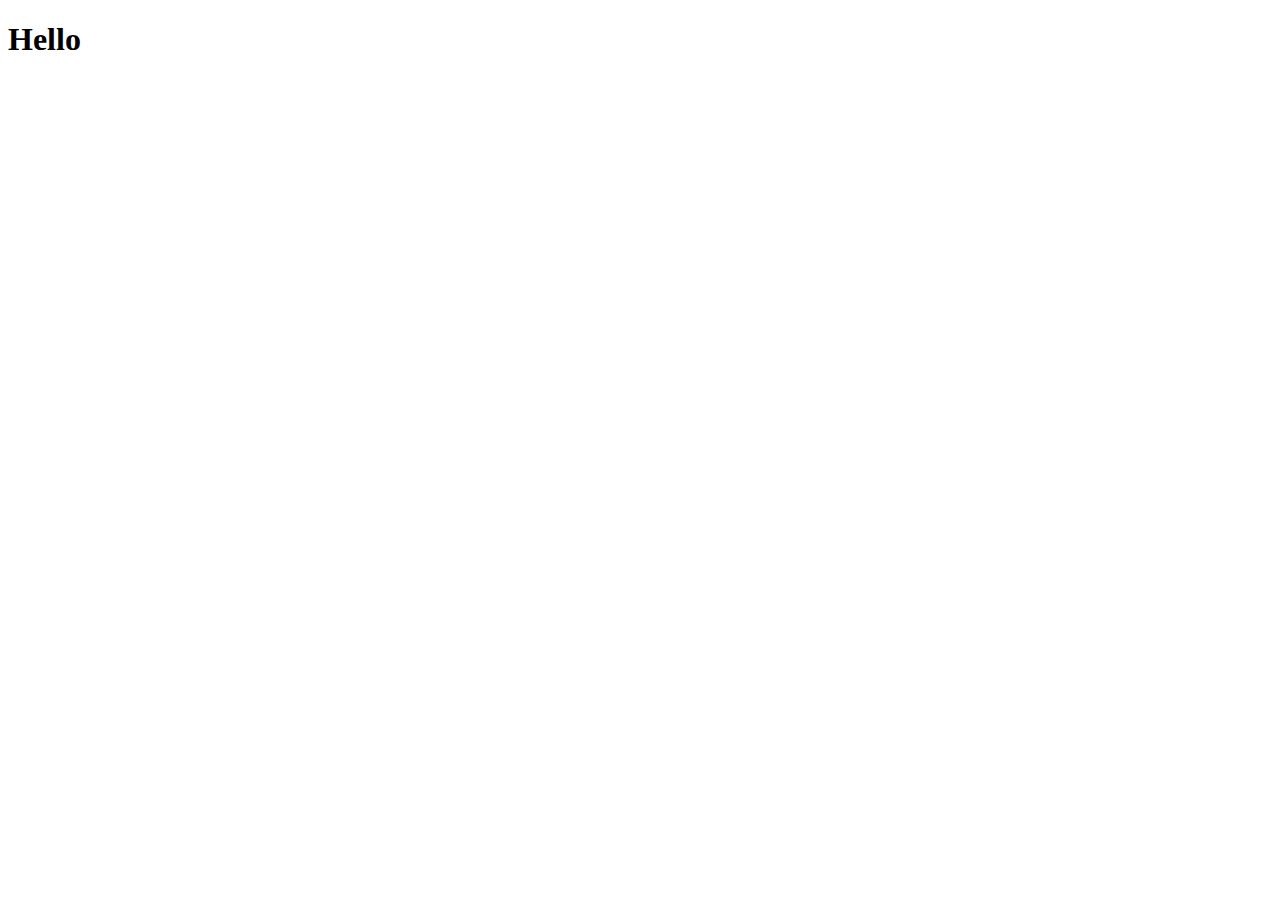
==== src/main/resources/templates/index.html @ 5e488a55 "first" ====
<!DOCTYPE html>
<html lang="en">
<head>
    <meta charset="UTF-8">
    <meta http-equiv="X-UA-Compatible" content="IE=edge">
    <meta name="viewport" content="width=device-width, initial-scale=1.0">
    <title>Document</title>
</head>
<body>
    <h1>Hello</h1>
</body>
</html>
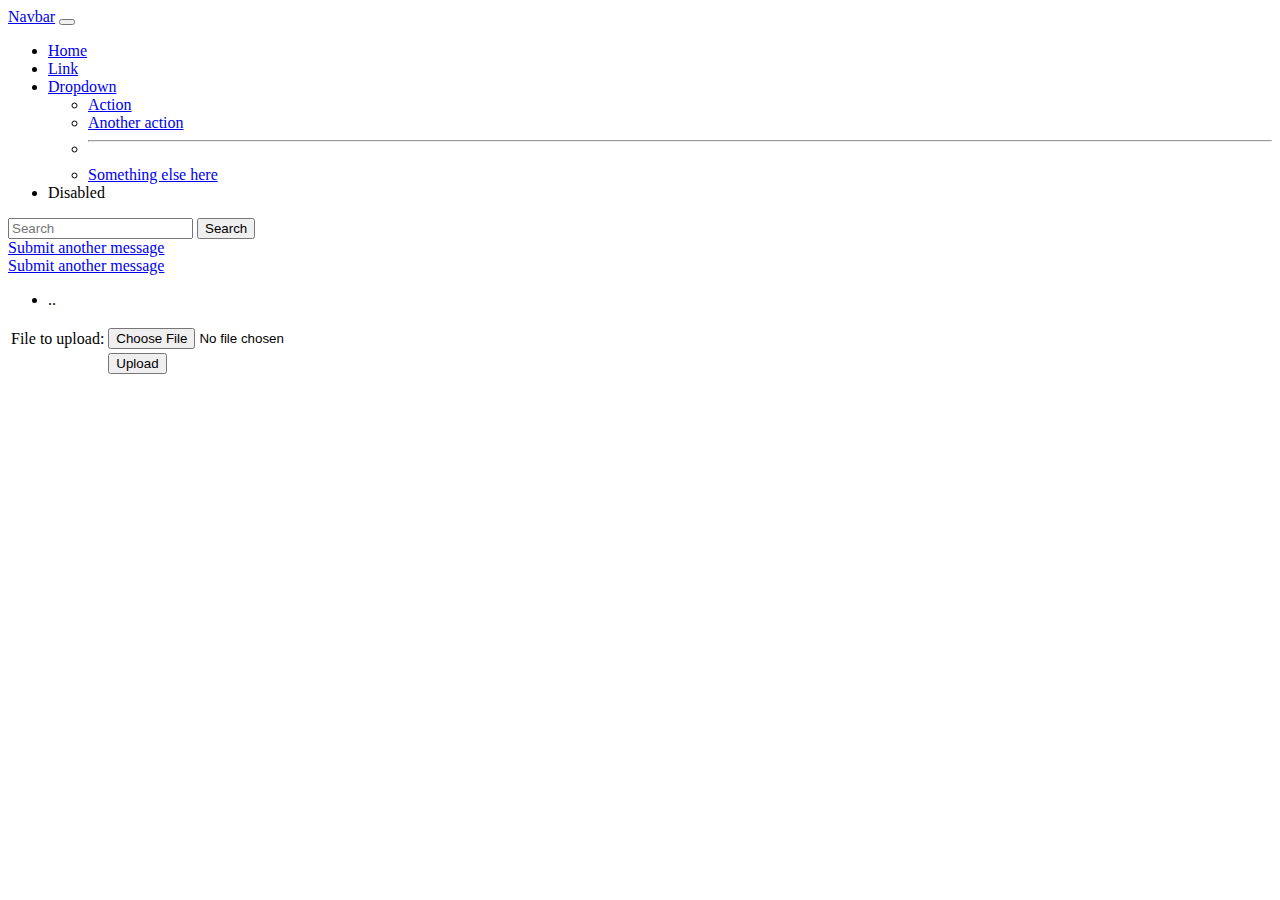
==== commit 0198ac4e: "second dev commit" ====
--- a/src/main/resources/templates/index.html
+++ b/src/main/resources/templates/index.html
@@ -1,12 +1,80 @@
 <!DOCTYPE html>
-<html lang="en">
+<html lang="en" xmlns:th="http://www.thymeleaf.org">
+
 <head>
-    <meta charset="UTF-8">
-    <meta http-equiv="X-UA-Compatible" content="IE=edge">
-    <meta name="viewport" content="width=device-width, initial-scale=1.0">
-    <title>Document</title>
+  <meta charset="UTF-8">
+  <meta http-equiv="X-UA-Compatible" content="IE=edge">
+  <meta name="viewport" content="width=device-width, initial-scale=1.0">
+  <link href="/webjars/bootstrap/5.1.3/css/bootstrap.min.css" rel="stylesheet">
+  <title>Document</title>
 </head>
+
 <body>
-    <h1>Hello</h1>
+
+  <nav class="navbar navbar-expand-lg navbar-light bg-light">
+    <div class="container-fluid">
+      <a class="navbar-brand" href="#">Navbar</a>
+      <button class="navbar-toggler" type="button" data-bs-toggle="collapse" data-bs-target="#navbarSupportedContent"
+        aria-controls="navbarSupportedContent" aria-expanded="false" aria-label="Toggle navigation">
+        <span class="navbar-toggler-icon"></span>
+      </button>
+      <div class="collapse navbar-collapse" id="navbarSupportedContent">
+        <ul class="navbar-nav me-auto mb-2 mb-lg-0">
+          <li class="nav-item">
+            <a class="nav-link active" aria-current="page" href="#">Home</a>
+          </li>
+          <li class="nav-item">
+            <a class="nav-link" href="#">Link</a>
+          </li>
+          <li class="nav-item dropdown">
+            <a class="nav-link dropdown-toggle" href="#" id="navbarDropdown" role="button" data-bs-toggle="dropdown"
+              aria-expanded="false">
+              Dropdown
+            </a>
+            <ul class="dropdown-menu" aria-labelledby="navbarDropdown">
+              <li><a class="dropdown-item" href="#">Action</a></li>
+              <li><a class="dropdown-item" href="#">Another action</a></li>
+              <li>
+                <hr class="dropdown-divider">
+              </li>
+              <li><a class="dropdown-item" href="#">Something else here</a></li>
+            </ul>
+          </li>
+          <li class="nav-item">
+            <a class="nav-link disabled">Disabled</a>
+          </li>
+        </ul>
+        <form class="d-flex">
+          <input class="form-control me-2" type="search" placeholder="Search" aria-label="Search">
+          <button class="btn btn-outline-success" type="submit">Search</button>
+        </form>
+      </div>
+    </div>
+  </nav>
+
+  <a href="/storages">Submit another message</a>
+  <br>
+  <a href="/storage">Submit another message</a>
+
+  <div>
+    <ul>
+      <th:block th:each="st : ${allSt}">
+        <li th:utext="${st.fileName}">..</li>
+      </th:block>
+    </ul>
+  </div>
+
+  <div>
+    <form method="POST" enctype="multipart/form-data" action="/storages">
+      <table>
+        <tr><td>File to upload:</td><td><input type="file" name="file" /></td></tr>
+        <tr><td></td><td><input type="submit" value="Upload" /></td></tr>
+      </table>
+    </form>
+  </div>
+
+  <script src="/webjars/bootstrap/5.1.3/js/bootstrap.min.js"></script>
+
 </body>
+
 </html>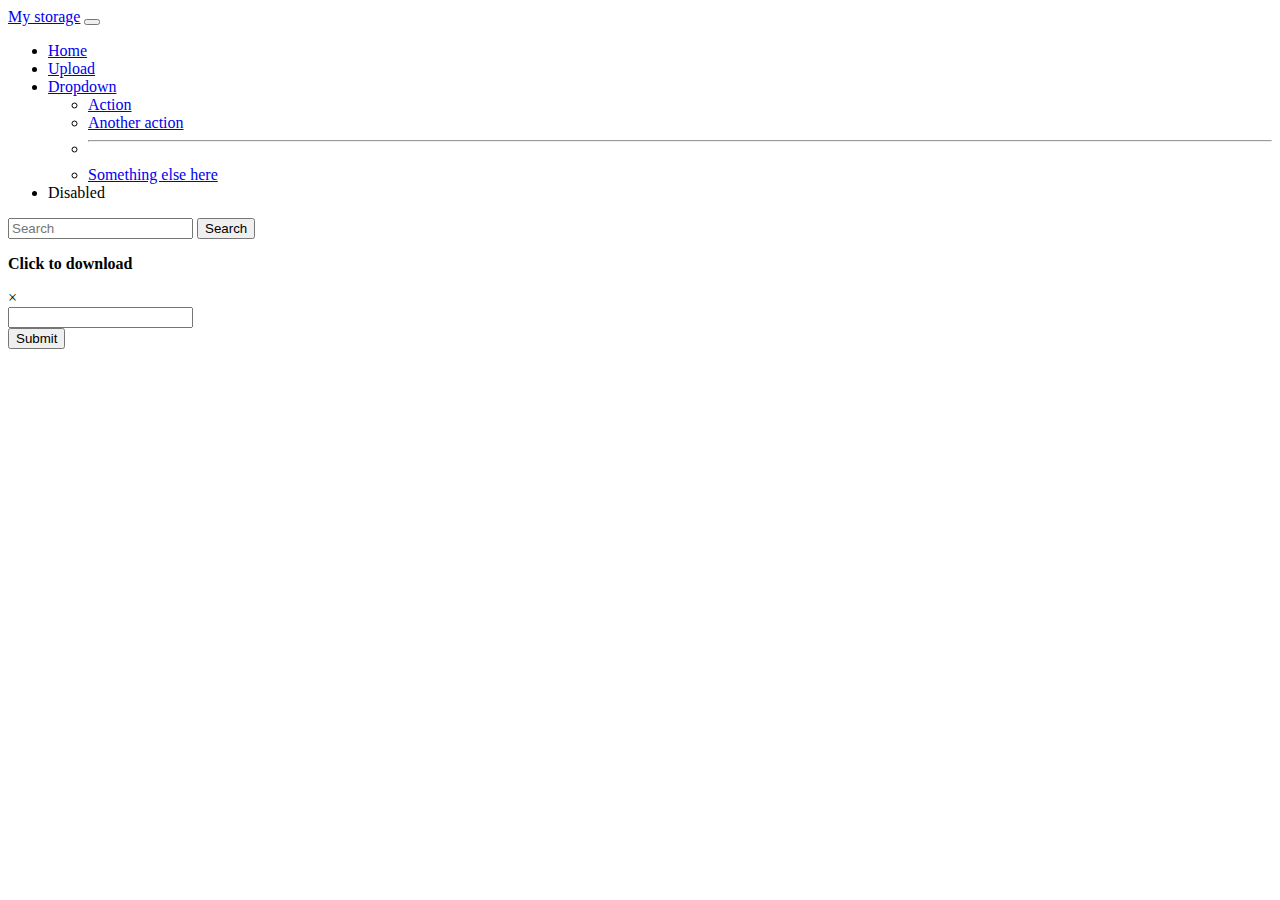
==== commit 4da00898: "third" ====
--- a/src/main/resources/templates/index.html
+++ b/src/main/resources/templates/index.html
@@ -6,14 +6,15 @@
   <meta http-equiv="X-UA-Compatible" content="IE=edge">
   <meta name="viewport" content="width=device-width, initial-scale=1.0">
   <link href="/webjars/bootstrap/5.1.3/css/bootstrap.min.css" rel="stylesheet">
-  <title>Document</title>
+  <link th:href="@{/stylesheets/style.css}" rel="stylesheet" />
+  <title>MyStorage</title>
 </head>
 
 <body>
 
   <nav class="navbar navbar-expand-lg navbar-light bg-light">
     <div class="container-fluid">
-      <a class="navbar-brand" href="#">Navbar</a>
+      <a class="navbar-brand" href="#">My storage</a>
       <button class="navbar-toggler" type="button" data-bs-toggle="collapse" data-bs-target="#navbarSupportedContent"
         aria-controls="navbarSupportedContent" aria-expanded="false" aria-label="Toggle navigation">
         <span class="navbar-toggler-icon"></span>
@@ -21,10 +22,10 @@
       <div class="collapse navbar-collapse" id="navbarSupportedContent">
         <ul class="navbar-nav me-auto mb-2 mb-lg-0">
           <li class="nav-item">
-            <a class="nav-link active" aria-current="page" href="#">Home</a>
+            <a class="nav-link active" aria-current="page" href="/">Home</a>
           </li>
           <li class="nav-item">
-            <a class="nav-link" href="#">Link</a>
+            <a id="open-modal" class="nav-link" href="#">Upload</a>
           </li>
           <li class="nav-item dropdown">
             <a class="nav-link dropdown-toggle" href="#" id="navbarDropdown" role="button" data-bs-toggle="dropdown"
@@ -52,28 +53,37 @@
     </div>
   </nav>
 
-  <a href="/storages">Submit another message</a>
-  <br>
-  <a href="/storage">Submit another message</a>
+  <div class="first">
+    <p><strong>Click to download</strong></p>
 
-  <div>
-    <ul>
-      <th:block th:each="st : ${allSt}">
-        <li th:utext="${st.fileName}">..</li>
-      </th:block>
-    </ul>
+    <div class="list-group">
+      <a th:href="@{/storage(id=${st.id},name=${st.fileName},extension=${st.fileExtensions})}"
+         class="list-group-item list-group-item-action my_field" aria-current="true" th:each="st: ${allSt}">
+        <span th:text="${st.id + ' ' + st.fileName + ' ' + st.fileExtensions}"></span>
+      </a>
+    </div>
+
+    <div id="modal1" class="my_modal">
+      <div class="modal_content">
+        <span class="modal_close">&times;</span>
+          <div>
+            <form th:action="@{/storage}" method="post" th:object="${obj}">
+              <input type="text" th:field="*{fileName}"><br>
+<!--              <input type="text" name="lname" value=""><br><br>-->
+              <input type="submit" value="Submit">
+            </form>
+          </div>
+      </div>
+    </div>
+
+    <!--<button id="open-modal">Open modal</button>-->
+
   </div>
 
-  <div>
-    <form method="POST" enctype="multipart/form-data" action="/storages">
-      <table>
-        <tr><td>File to upload:</td><td><input type="file" name="file" /></td></tr>
-        <tr><td></td><td><input type="submit" value="Upload" /></td></tr>
-      </table>
-    </form>
-  </div>
+ 
 
   <script src="/webjars/bootstrap/5.1.3/js/bootstrap.min.js"></script>
+  <script type="text/javascript" th:src="@{/js/main.js}"></script>
 
 </body>
 
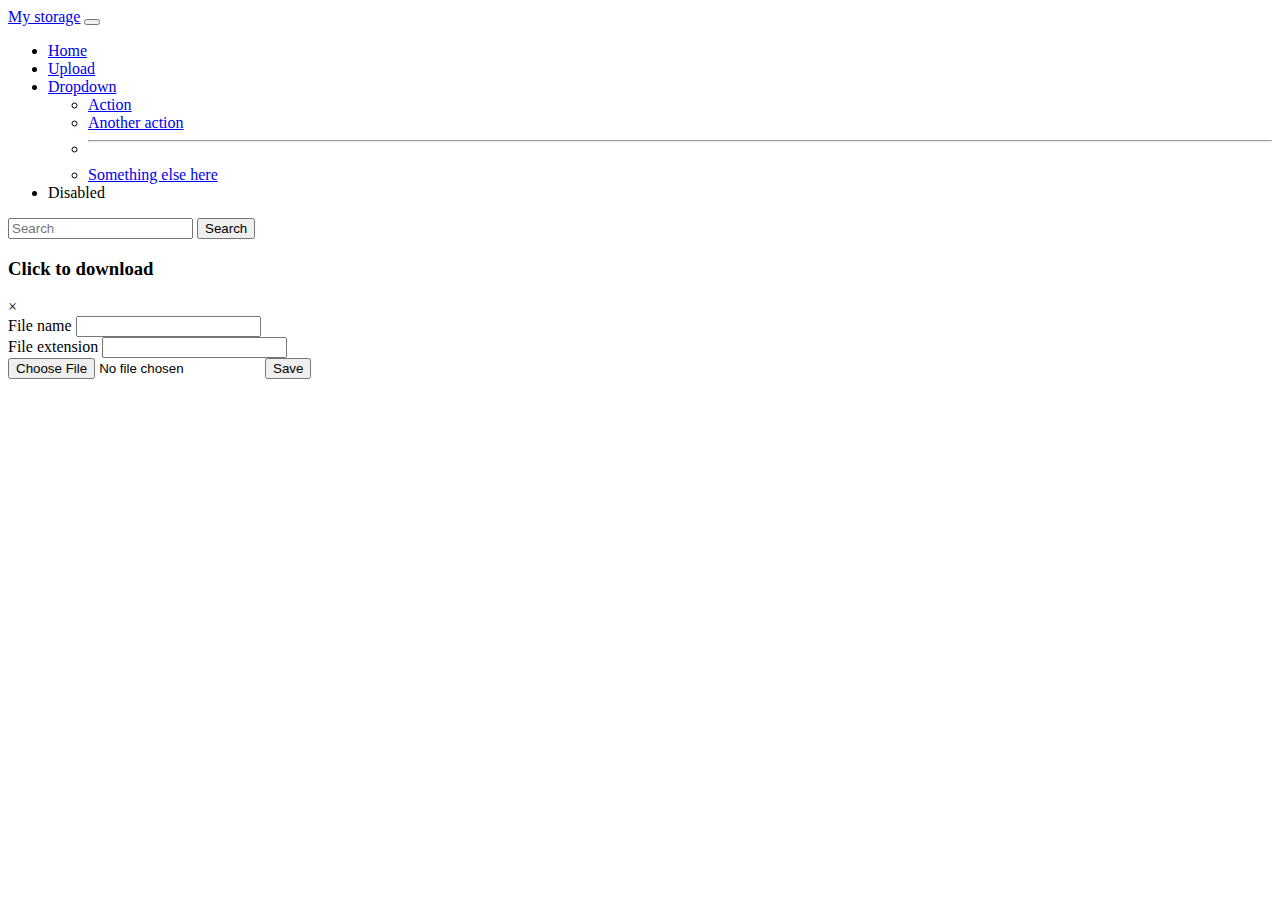
==== commit d0294294: "fourth" ====
--- a/src/main/resources/templates/index.html
+++ b/src/main/resources/templates/index.html
@@ -54,7 +54,7 @@
   </nav>
 
   <div class="first">
-    <p><strong>Click to download</strong></p>
+    <h3>Click to download</h3>
 
     <div class="list-group">
       <a th:href="@{/storage(id=${st.id},name=${st.fileName},extension=${st.fileExtensions})}"
@@ -66,11 +66,27 @@
     <div id="modal1" class="my_modal">
       <div class="modal_content">
         <span class="modal_close">&times;</span>
-          <div>
-            <form th:action="@{/storage}" method="post" th:object="${obj}">
+          <div class="form_style">
+         <!--   <form th:action="@{/storage}" method="post" th:object="${obj}">
               <input type="text" th:field="*{fileName}"><br>
-<!--              <input type="text" name="lname" value=""><br><br>-->
+              <input type="text" th:field="*{fileExtensions}"><br>
               <input type="submit" value="Submit">
+            </form>-->
+            <form th:action="@{/storage}" method="post" enctype="multipart/form-data" th:object="${obj}">
+              <div class="mb-3">
+                <label for="file_name" class="form-label">File name</label>
+                <input type="text" class="form-control" id="file_name" th:field="*{fileName}">
+              </div>
+              <div class="mb-3">
+                <label for="file_extension" class="form-label">File extension</label>
+                <input type="text" class="form-control" id="file_extension" th:field="*{fileExtensions}">
+              </div>
+<!--              <input type="file" name="file" />-->
+<!--              <button type="submit" class="btn btn-primary">Save</button>-->
+              <div class="input-group">
+                <input type="file" name="file" class="form-control" id="inputGroupFile04" aria-describedby="inputGroupFileAddon04" aria-label="Upload">
+                <button class="btn btn-outline-secondary" type="submit" id="inputGroupFileAddon04">Save</button>
+              </div>
             </form>
           </div>
       </div>
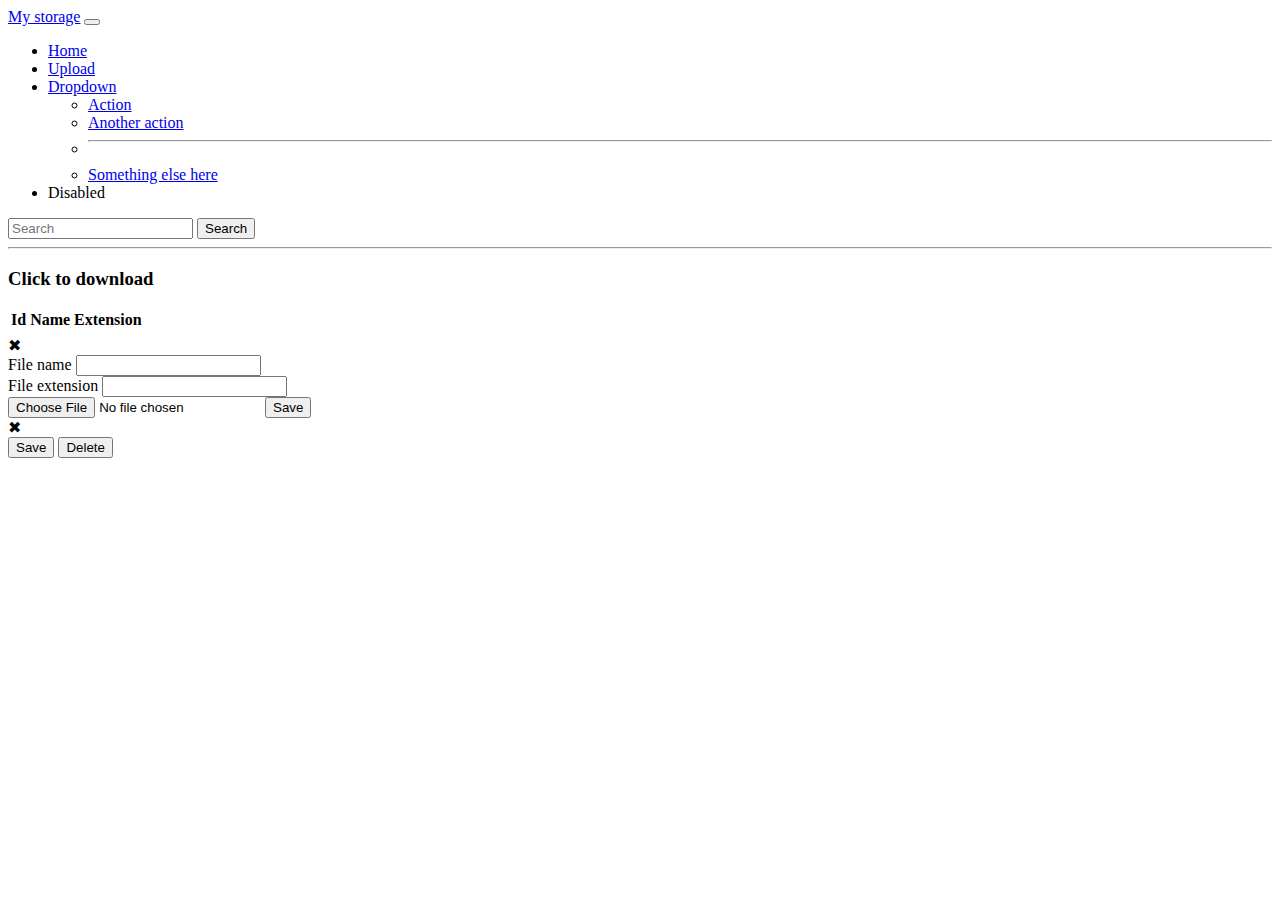
==== commit ebe699f5: "sixth" ====
--- a/src/main/resources/templates/index.html
+++ b/src/main/resources/templates/index.html
@@ -2,104 +2,132 @@
 <html lang="en" xmlns:th="http://www.thymeleaf.org">
 
 <head>
-  <meta charset="UTF-8">
-  <meta http-equiv="X-UA-Compatible" content="IE=edge">
-  <meta name="viewport" content="width=device-width, initial-scale=1.0">
-  <link href="/webjars/bootstrap/5.1.3/css/bootstrap.min.css" rel="stylesheet">
-  <link th:href="@{/stylesheets/style.css}" rel="stylesheet" />
-  <title>MyStorage</title>
+    <meta charset="UTF-8">
+    <meta http-equiv="X-UA-Compatible" content="IE=edge">
+    <meta name="viewport" content="width=device-width, initial-scale=1.0">
+    <link href="/webjars/bootstrap/5.1.3/css/bootstrap.min.css" rel="stylesheet">
+    <link th:href="@{/stylesheets/style.css}" rel="stylesheet"/>
+    <title>MyStorage</title>
 </head>
 
 <body>
 
-  <nav class="navbar navbar-expand-lg navbar-light bg-light">
+<nav class="navbar navbar-expand-lg navbar-light bg-light">
     <div class="container-fluid">
-      <a class="navbar-brand" href="#">My storage</a>
-      <button class="navbar-toggler" type="button" data-bs-toggle="collapse" data-bs-target="#navbarSupportedContent"
-        aria-controls="navbarSupportedContent" aria-expanded="false" aria-label="Toggle navigation">
-        <span class="navbar-toggler-icon"></span>
-      </button>
-      <div class="collapse navbar-collapse" id="navbarSupportedContent">
-        <ul class="navbar-nav me-auto mb-2 mb-lg-0">
-          <li class="nav-item">
-            <a class="nav-link active" aria-current="page" href="/">Home</a>
-          </li>
-          <li class="nav-item">
-            <a id="open-modal" class="nav-link" href="#">Upload</a>
-          </li>
-          <li class="nav-item dropdown">
-            <a class="nav-link dropdown-toggle" href="#" id="navbarDropdown" role="button" data-bs-toggle="dropdown"
-              aria-expanded="false">
-              Dropdown
+        <a class="navbar-brand" href="#">My storage</a>
+        <button class="navbar-toggler" type="button" data-bs-toggle="collapse" data-bs-target="#navbarSupportedContent"
+                aria-controls="navbarSupportedContent" aria-expanded="false" aria-label="Toggle navigation">
+            <span class="navbar-toggler-icon"></span>
+        </button>
+        <div class="collapse navbar-collapse" id="navbarSupportedContent">
+            <ul class="navbar-nav me-auto mb-2 mb-lg-0">
+                <li class="nav-item">
+                    <a class="nav-link active" aria-current="page" href="/">Home</a>
+                </li>
+                <li class="nav-item">
+                    <a id="open-modal" class="nav-link" href="#">Upload</a>
+                </li>
+                <li class="nav-item dropdown">
+                    <a class="nav-link dropdown-toggle" href="#" id="navbarDropdown" role="button"
+                       data-bs-toggle="dropdown"
+                       aria-expanded="false">
+                        Dropdown
+                    </a>
+                    <ul class="dropdown-menu" aria-labelledby="navbarDropdown">
+                        <li><a class="dropdown-item" href="#">Action</a></li>
+                        <li><a class="dropdown-item" href="#">Another action</a></li>
+                        <li>
+                            <hr class="dropdown-divider">
+                        </li>
+                        <li><a class="dropdown-item" href="#">Something else here</a></li>
+                    </ul>
+                </li>
+                <li class="nav-item">
+                    <a class="nav-link disabled">Disabled</a>
+                </li>
+            </ul>
+            <form class="d-flex">
+                <input class="form-control me-2" type="search" placeholder="Search" aria-label="Search">
+                <button class="btn btn-outline-success" type="submit">Search</button>
+            </form>
+        </div>
+    </div>
+</nav>
+<hr>
+<div class="first container-fluid">
+    <div class="row">
+        <h3>Click to download</h3>
+
+        <!--  <div class="list-group">
+            <a th:href="@{/storage(id=${st.id},name=${st.fileName},extension=${st.fileExtensions})}"
+            class="list-group-item list-group-item-action my_field" aria-current="true" th:each="st: ${allSt}">
+            <span th:text="${st.id + ' ' + st.fileName}"></span>
             </a>
-            <ul class="dropdown-menu" aria-labelledby="navbarDropdown">
-              <li><a class="dropdown-item" href="#">Action</a></li>
-              <li><a class="dropdown-item" href="#">Another action</a></li>
-              <li>
-                <hr class="dropdown-divider">
-              </li>
-              <li><a class="dropdown-item" href="#">Something else here</a></li>
-            </ul>
-          </li>
-          <li class="nav-item">
-            <a class="nav-link disabled">Disabled</a>
-          </li>
-        </ul>
-        <form class="d-flex">
-          <input class="form-control me-2" type="search" placeholder="Search" aria-label="Search">
-          <button class="btn btn-outline-success" type="submit">Search</button>
-        </form>
-      </div>
+        </div>-->
+
+       <!--  <div class="list-group col my_list">
+            <a href="#" class="list-group-item list-group-item-action my_field" aria-current="true" th:each="st: ${allSt}">
+                <span th:text="${st.id +' '+ '['+st.fileName + ']'}"></span>
+            </a>
+        </div>-->
+        <div class="col">
+            <table class="table table-striped table-light my_table ">
+                <thead>
+                <tr>
+                    <th scope="col">Id</th>
+                    <th scope="col">Name</th>
+                    <th scope="col">Extension</th>
+                </tr>
+                </thead>
+                <tbody>
+                <tr th:each="st: ${allSt}" class="my_field">
+                    <td th:text="${st.id}"></td>
+                    <td th:text="${st.fileName}"></td>
+                    <td th:text="${st.fileExtensions}"></td>
+                </tr>
+                </tbody>
+            </table>
+        </div>
+
+        <div id="modal1" class="my_modal col">
+            <div class="modal_content">
+                <span id="modal_close" class="modal_close">&#10006;</span>
+                <div class="form_style">
+
+                    <form th:action="@{/storage}" method="post" enctype="multipart/form-data" th:object="${obj}">
+                        <div class="mb-3">
+                            <label for="file_name" class="form-label">File name</label>
+                            <input type="text" class="form-control" id="file_name" th:field="*{fileName}">
+                        </div>
+                        <div class="mb-3">
+                            <label for="file_extension" class="form-label">File extension</label>
+                            <input type="text" class="form-control" id="file_extension" th:field="*{fileExtensions}">
+                        </div>
+                        <div class="input-group">
+                            <input type="file" name="file" class="form-control" id="inputGroupFile04"
+                                aria-describedby="inputGroupFileAddon04" aria-label="Upload">
+                            <button class="btn btn-outline-secondary" type="submit" id="inputGroupFileAddon04">Save</button>
+                        </div>
+                    </form>
+                </div>
+            </div>
+        </div>
+
+        <div id="modal2" class="my_modal col">
+            <div class="modal_content">
+                <span id="modal2_close" class="modal_close">&#10006;</span>
+                <div class="control_buttons">
+                    <button type="button" class="btn btn-success" id="save_button">Save</button>
+                    <button type="button" class="btn btn-danger" id="delete_button">Delete</button>
+                </div>
+            </div>
+        </div>
+        <!--<button id="open-modal">Open modal</button>-->
     </div>
-  </nav>
+</div>
 
-  <div class="first">
-    <h3>Click to download</h3>
-
-    <div class="list-group">
-      <a th:href="@{/storage(id=${st.id},name=${st.fileName},extension=${st.fileExtensions})}"
-         class="list-group-item list-group-item-action my_field" aria-current="true" th:each="st: ${allSt}">
-        <span th:text="${st.id + ' ' + st.fileName + ' ' + st.fileExtensions}"></span>
-      </a>
-    </div>
-
-    <div id="modal1" class="my_modal">
-      <div class="modal_content">
-        <span class="modal_close">&times;</span>
-          <div class="form_style">
-         <!--   <form th:action="@{/storage}" method="post" th:object="${obj}">
-              <input type="text" th:field="*{fileName}"><br>
-              <input type="text" th:field="*{fileExtensions}"><br>
-              <input type="submit" value="Submit">
-            </form>-->
-            <form th:action="@{/storage}" method="post" enctype="multipart/form-data" th:object="${obj}">
-              <div class="mb-3">
-                <label for="file_name" class="form-label">File name</label>
-                <input type="text" class="form-control" id="file_name" th:field="*{fileName}">
-              </div>
-              <div class="mb-3">
-                <label for="file_extension" class="form-label">File extension</label>
-                <input type="text" class="form-control" id="file_extension" th:field="*{fileExtensions}">
-              </div>
-<!--              <input type="file" name="file" />-->
-<!--              <button type="submit" class="btn btn-primary">Save</button>-->
-              <div class="input-group">
-                <input type="file" name="file" class="form-control" id="inputGroupFile04" aria-describedby="inputGroupFileAddon04" aria-label="Upload">
-                <button class="btn btn-outline-secondary" type="submit" id="inputGroupFileAddon04">Save</button>
-              </div>
-            </form>
-          </div>
-      </div>
-    </div>
-
-    <!--<button id="open-modal">Open modal</button>-->
-
-  </div>
-
- 
-
-  <script src="/webjars/bootstrap/5.1.3/js/bootstrap.min.js"></script>
-  <script type="text/javascript" th:src="@{/js/main.js}"></script>
+<script src="/webjars/bootstrap/5.1.3/js/bootstrap.min.js"></script>
+<script type="text/javascript" th:src="@{/js/main.js}"></script>
 
 </body>
 
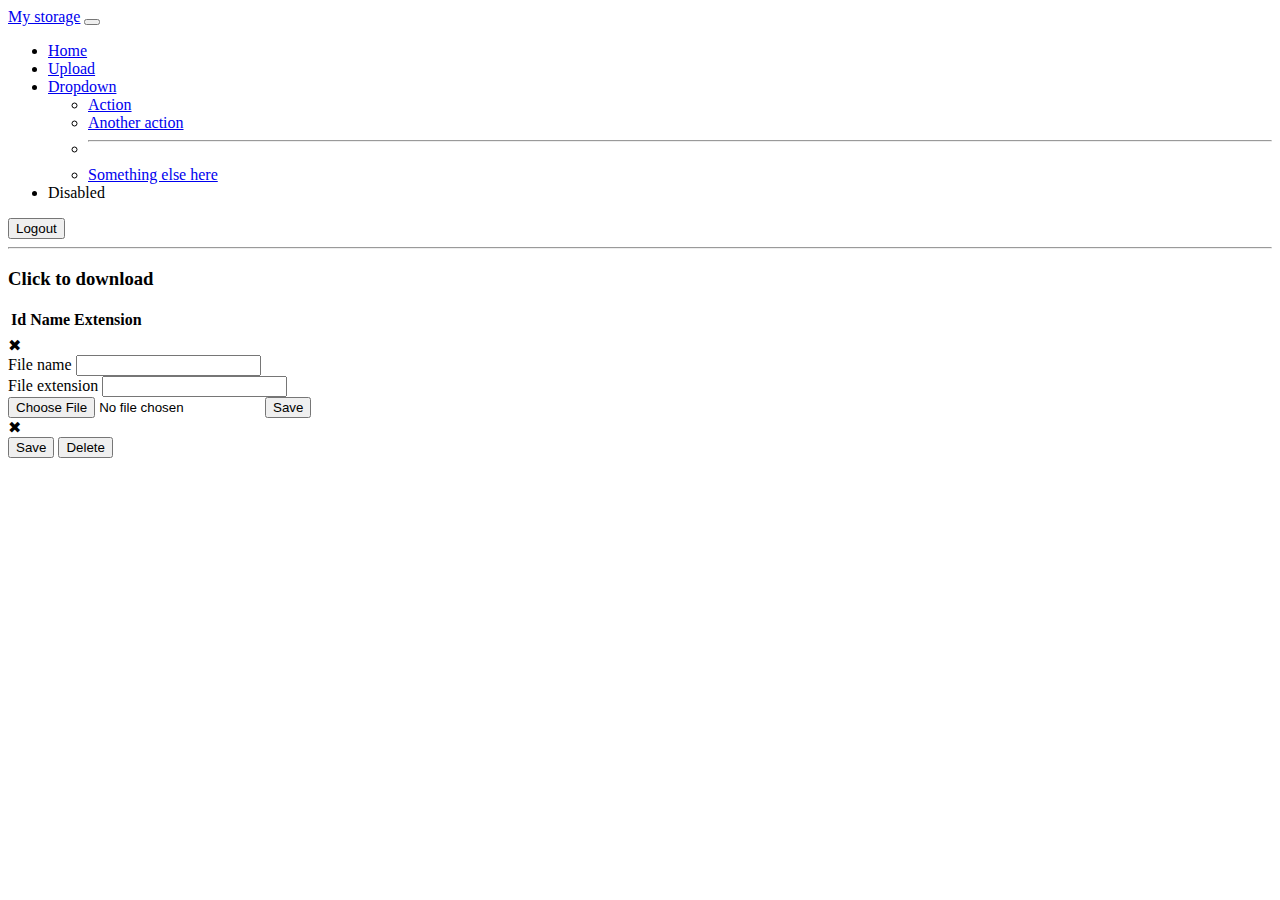
==== commit faa154cc: "sixteen" ====
--- a/src/main/resources/templates/index.html
+++ b/src/main/resources/templates/index.html
@@ -46,9 +46,8 @@
                     <a class="nav-link disabled">Disabled</a>
                 </li>
             </ul>
-            <form class="d-flex">
-                <input class="form-control me-2" type="search" placeholder="Search" aria-label="Search">
-                <button class="btn btn-outline-success" type="submit">Search</button>
+            <form class="d-flex" action="/logout">
+                <button class="btn btn-outline-success" type="submit">Logout</button>
             </form>
         </div>
     </div>
